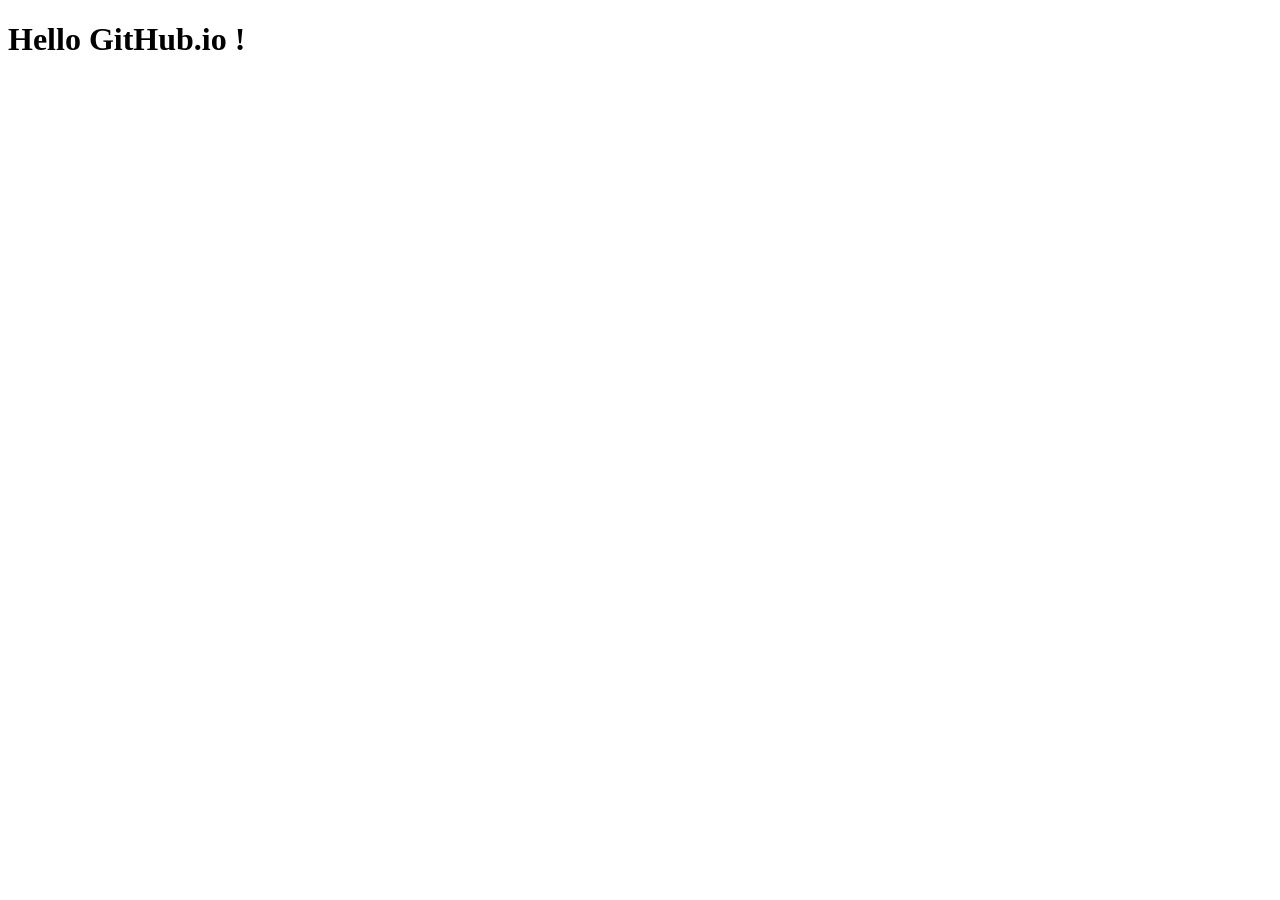
==== index.html @ 93be7e7c "Update index.html" ====
<!DOCTYPE html>
<html lang="en">
<head>
    <meta charset="UTF-8">
    <meta name="viewport" content="width=device-width, initial-scale=1.0">
    <meta http-equiv="X-UA-Compatible" content="ie=edge">
    <title>Example Portfolio</title>
</head>
<body>
    <h1>Hello GitHub.io !</h1>
</body>
</html>
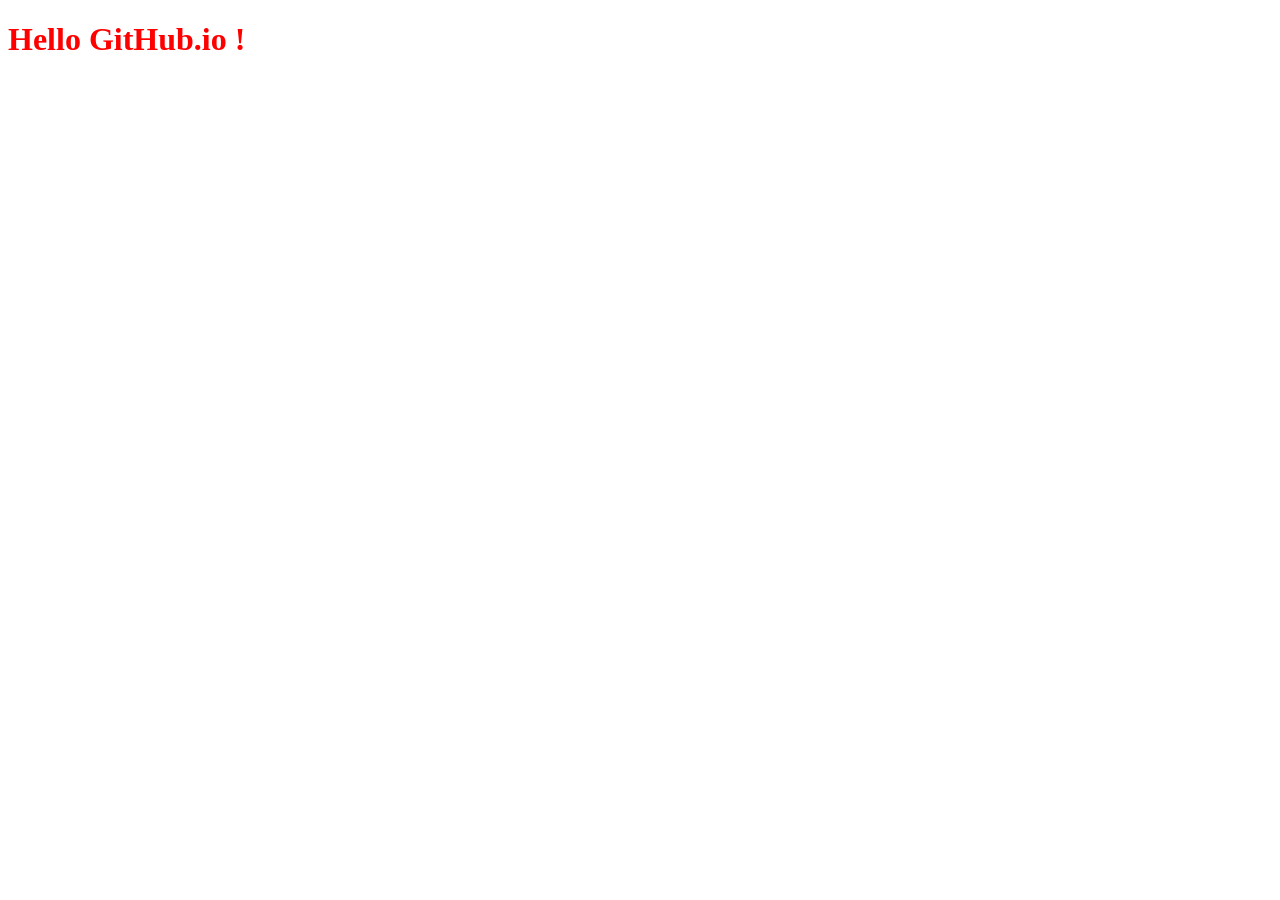
==== commit c627835a: "Update index.html" ====
--- a/index.html
+++ b/index.html
@@ -5,6 +5,7 @@
     <meta name="viewport" content="width=device-width, initial-scale=1.0">
     <meta http-equiv="X-UA-Compatible" content="ie=edge">
     <title>Example Portfolio</title>
+    <link rel="stylesheet" href="stylesheetgit.css">
 </head>
 <body>
     <h1>Hello GitHub.io !</h1>
--- a/stylesheetgit.css
+++ b/stylesheetgit.css
@@ -0,0 +1,4 @@
+
+h1{
+  color: Red;
+}
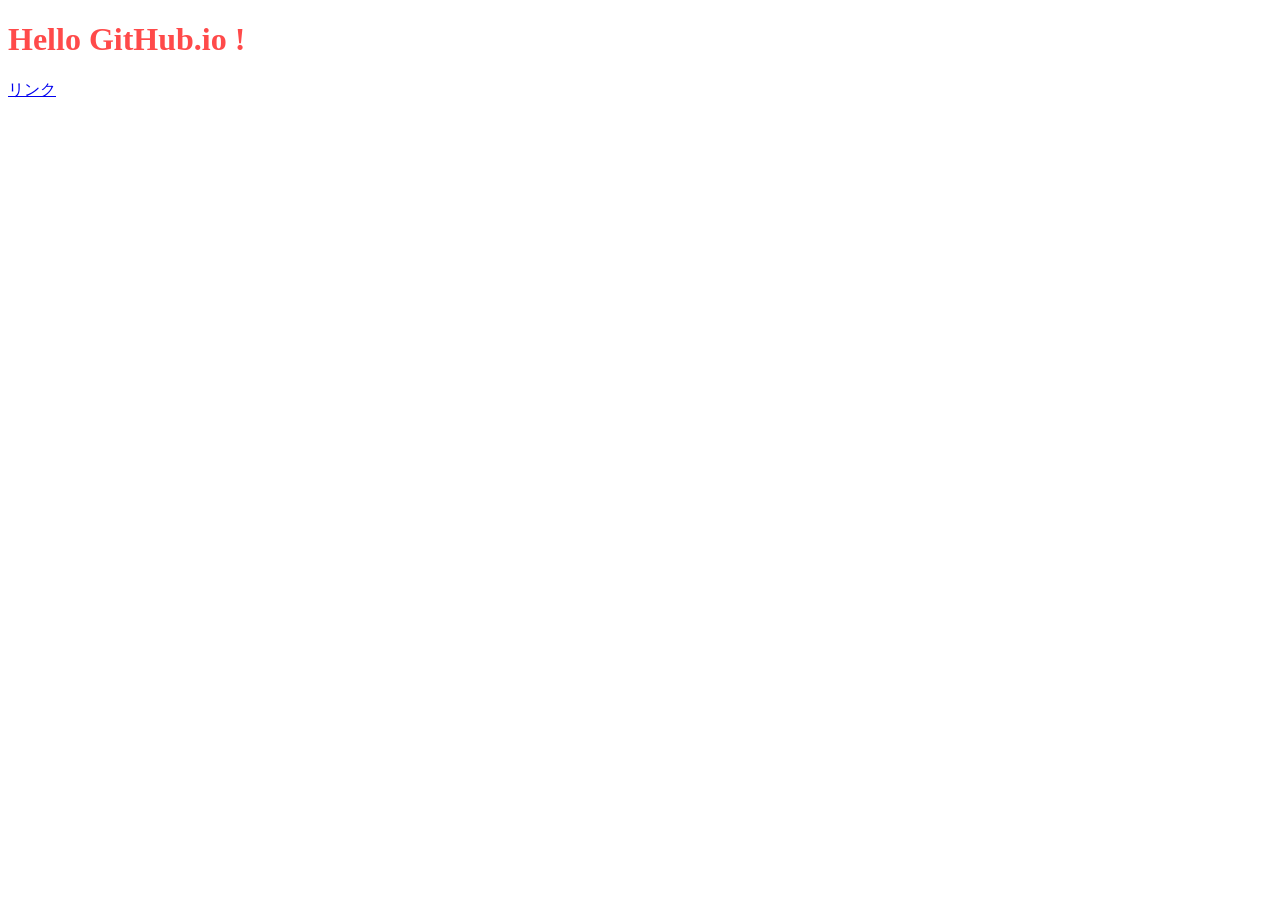
==== commit 81c9fd78: "Update index.html" ====
--- a/index.html
+++ b/index.html
@@ -9,5 +9,7 @@
 </head>
 <body>
     <h1>Hello GitHub.io !</h1>
+    <p></p>
+    <a href="index_link.html">リンク</a>
 </body>
 </html>
--- a/stylesheetgit.css
+++ b/stylesheetgit.css
@@ -1,4 +1,4 @@
 
 h1{
-  color: Red;
+  color: #ff4a4a;
 }
